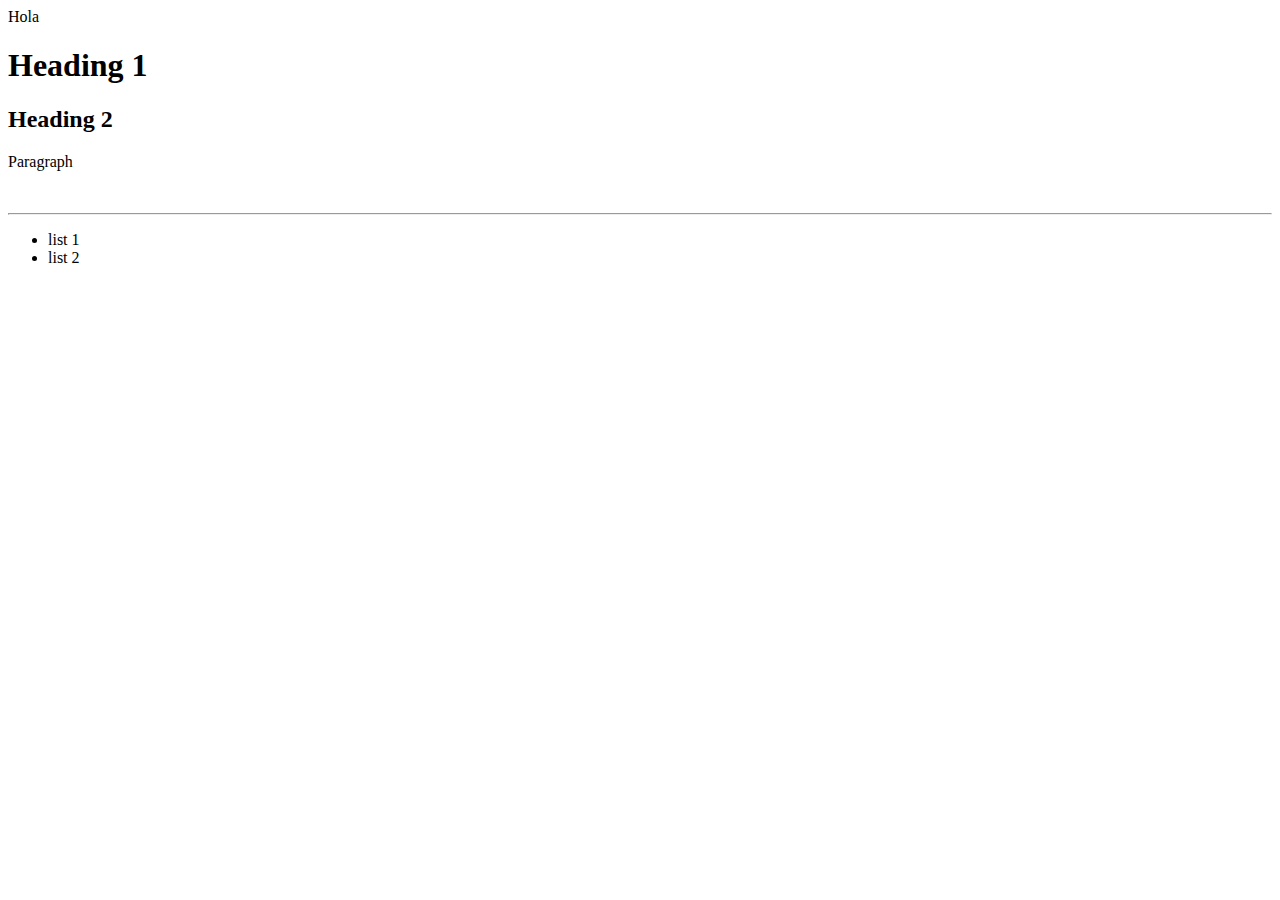
==== html_css/2_second/index.html @ 909611a0 "start second" ====
<!DOCTYPE html>
<html>
	<head>
		<title>Hello there</title>
	</head>
	<body>
		Hola
		<h1>Heading 1</h1>
		<h2>Heading 2</h2>
		<p>Paragraph</p>
		<br />
		<hr />
		<ul>
			<li>list 1</li>
			<li>list 2</li>
		</ul>
	</body>
</html>
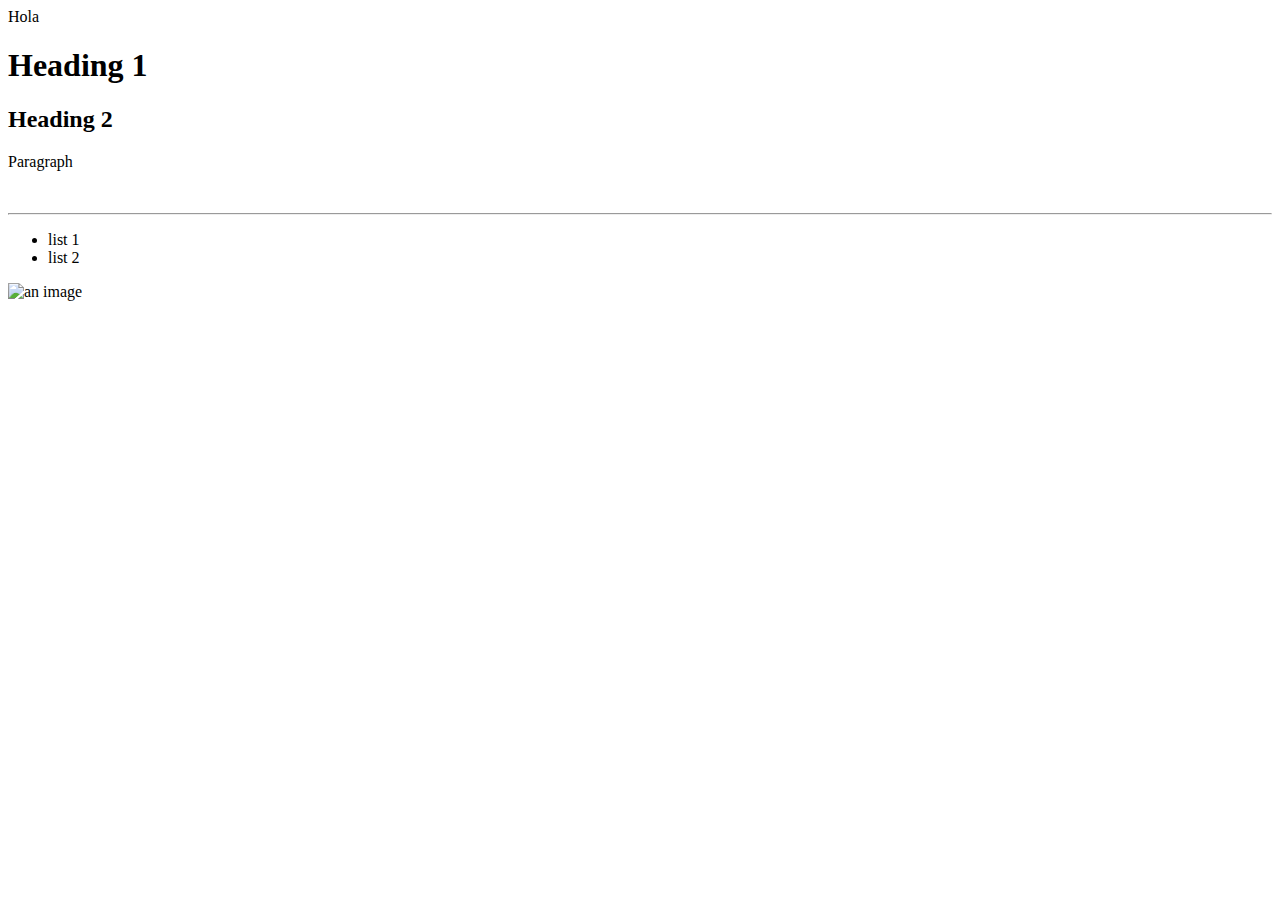
==== commit 881a41e7: "second part" ====
--- a/html_css/2_second/index.html
+++ b/html_css/2_second/index.html
@@ -14,5 +14,6 @@
 			<li>list 1</li>
 			<li>list 2</li>
 		</ul>
+		<img src="test.png" alt="an image" />
 	</body>
 </html>
